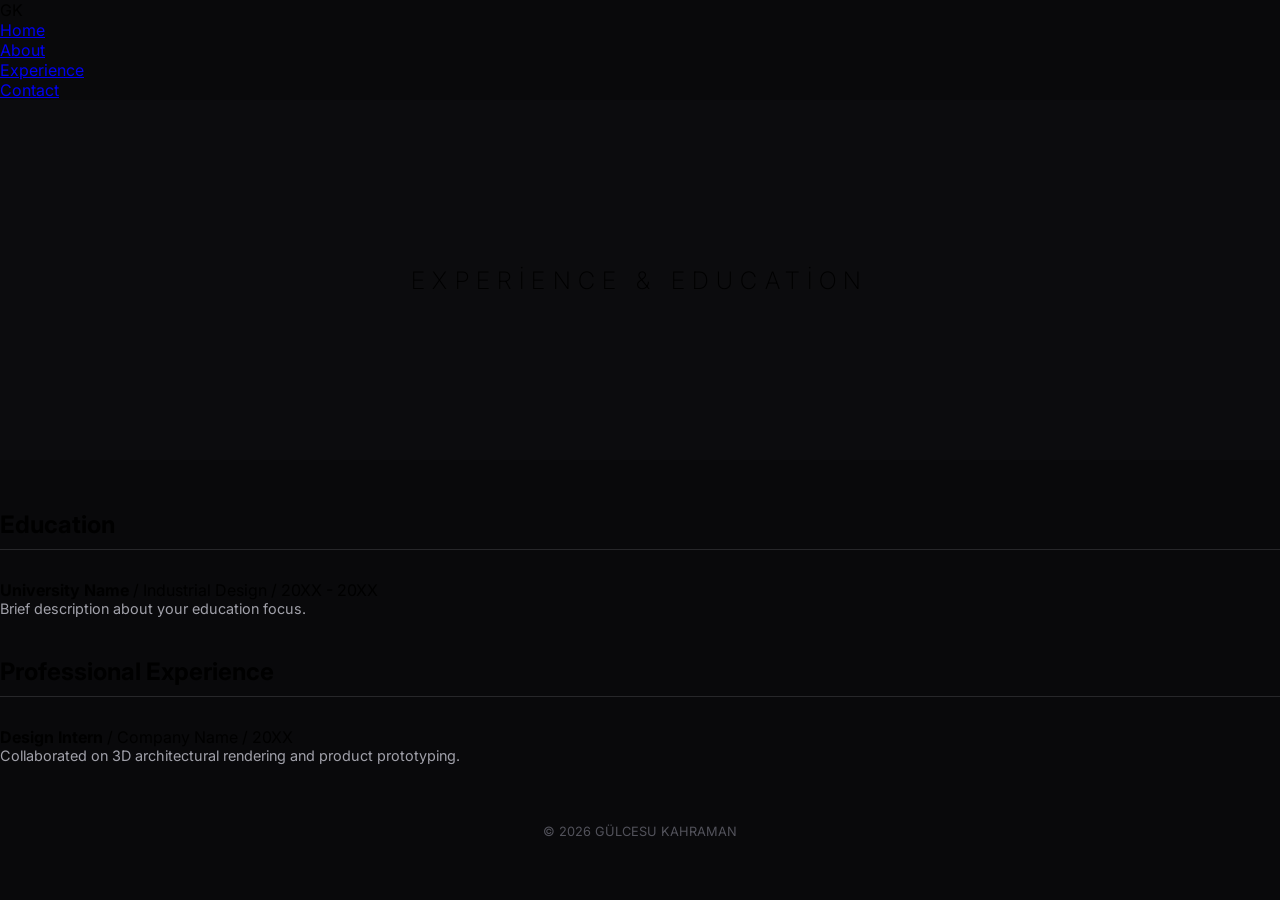
==== experience.html @ 213fba10 "Create experience.html" ====
<!DOCTYPE html>
<html lang="tr">
<head>
    <meta charset="UTF-8">
    <meta name="viewport" content="width=device-width, initial-scale=1.0">
    <title>Experience | Gülcesu Kahraman</title>
    <link rel="stylesheet" href="style.css">
    <link href="https://fonts.googleapis.com/css2?family=Inter:wght@200;300;400&display=swap" rel="stylesheet">
</head>
<body>

    <nav>
        <div class="logo">GK</div>
        <ul class="nav-links">
            <li><a href="index.html">Home</a></li>
            <li><a href="index.html#about">About</a></li>
            <li><a href="experience.html">Experience</a></li>
            <li><a href="index.html#contact">Contact</a></li>
        </ul>
    </nav>

    <section class="experience-header" style="height: 40vh; display: flex; align-items: center; justify-content: center; background: #0c0c0e;">
        <h1 style="font-weight: 200; letter-spacing: 0.3em; text-transform: uppercase;">Experience & Education</h1>
    </section>

    <section class="container" style="padding-top: 50px;">
        <div class="experience-content">
            
            <h2 style="border-bottom: 1px solid #27272a; padding-bottom: 10px; margin-bottom: 30px;">Education</h2>
            <p><strong>University Name</strong> / Industrial Design / 20XX - 20XX</p>
            <p style="color: #a1a1aa; font-size: 0.9rem; margin-bottom: 40px;">Brief description about your education focus.</p>

            <h2 style="border-bottom: 1px solid #27272a; padding-bottom: 10px; margin-bottom: 30px;">Professional Experience</h2>
            <p><strong>Design Intern</strong> / Company Name / 20XX</p>
            <p style="color: #a1a1aa; font-size: 0.9rem; margin-bottom: 20px;">Collaborated on 3D architectural rendering and product prototyping.</p>
            
            </div>
    </section>

    <footer style="text-align: center; padding: 40px; color: #52525b; font-size: 0.8rem;">
        &copy; 2026 GÜLCESU KAHRAMAN
    </footer>

</body>
</html>
---- style.css ----
/* Her şeyi sıfırla ve ekranı kapla */
* {
    margin: 0;
    padding: 0;
    box-sizing: border-box;
}

body, html {
    width: 100%;
    height: 100%;
    background-color: #09090b; /* Resim yüklenene kadar siyah kalsın */
    font-family: 'Inter', -apple-system, sans-serif;
    overflow-x: hidden;
}

/* Arka Plan ve Ana Bölüm */
.hero-bg {
    height: 100vh;
    width: 100%;
    display: flex;
    flex-direction: column;
    align-items: center;
    justify-content: center;
    /* Görseli buradan çekiyoruz */
    background-image: linear-gradient(rgba(0,0,0,0.6), rgba(0,0,0,0.6)), url('hero.jpeg');
    background-size: cover;
    background-position: center;
    background-repeat: no-repeat;
}

/* İsim: Mobilde 18px gibi küçülmez ama ekran dışına da taşmaz */
.hero-title {
    color: white;
    font-size: clamp(2rem, 8vw, 6rem); /* En az 2rem, en fazla 6rem; arada ekranla beraber büyür */
    font-weight: 300;
    letter-spacing: 0.2em;
    text-transform: uppercase;
    text-align: center;
    padding: 0 20px; /* Kenarlardan biraz pay bırakalım */
}

/* Meslek Başlığı */
.hero-subtitle {
    color: #a1a1aa;
    font-size: clamp(1rem, 2vw, 1.5rem);
    letter-spacing: 0.3em;
    margin-top: 20px;
    text-transform: uppercase;
    font-weight: 300;
}
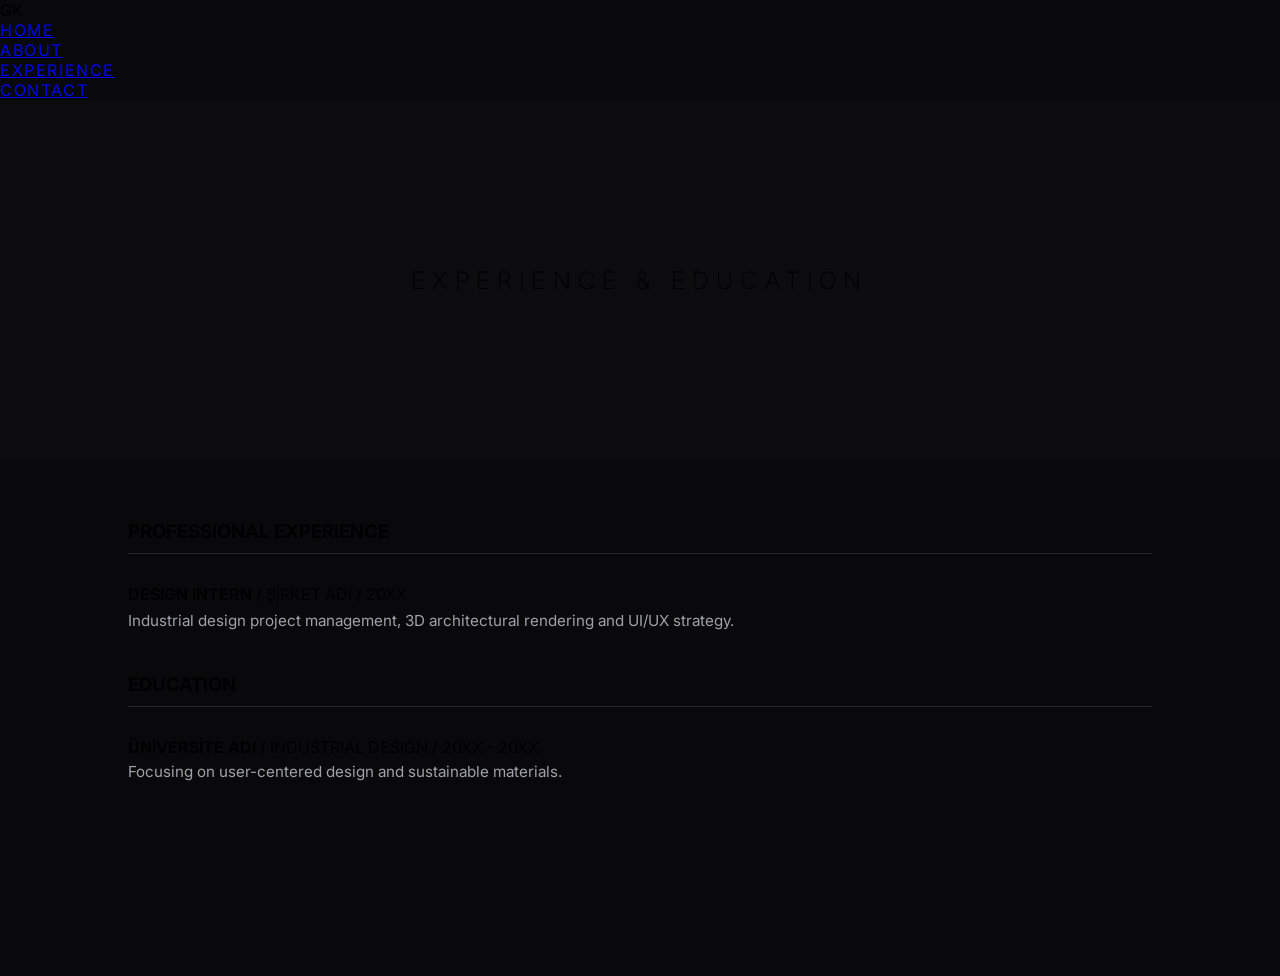
==== commit 49b1b1ed: "Update experience.html" ====
--- a/experience.html
+++ b/experience.html
@@ -3,38 +3,55 @@
 <head>
     <meta charset="UTF-8">
     <meta name="viewport" content="width=device-width, initial-scale=1.0">
-    <title>Experience | Gülcesu Kahraman</title>
+    <title>EXPERIENCE | GÜLCESU KAHRAMAN</title>
     <link rel="stylesheet" href="style.css">
     <link href="https://fonts.googleapis.com/css2?family=Inter:wght@200;300;400&display=swap" rel="stylesheet">
+    <style>
+        /* İ harflerinin düzgün görünmesi için özel ayar */
+        h1, h2, .nav-links a {
+            text-transform: uppercase;
+            letter-spacing: 0.1em;
+        }
+    </style>
 </head>
 <body>
 
     <nav>
         <div class="logo">GK</div>
         <ul class="nav-links">
-            <li><a href="index.html">Home</a></li>
-            <li><a href="index.html#about">About</a></li>
-            <li><a href="experience.html">Experience</a></li>
-            <li><a href="index.html#contact">Contact</a></li>
+            <li><a href="index.html">HOME</a></li>
+            <li><a href="index.html#about">ABOUT</a></li>
+            <li><a href="experience.html">EXPERIENCE</a></li>
+            <li><a href="index.html#contact">CONTACT</a></li>
         </ul>
     </nav>
 
     <section class="experience-header" style="height: 40vh; display: flex; align-items: center; justify-content: center; background: #0c0c0e;">
-        <h1 style="font-weight: 200; letter-spacing: 0.3em; text-transform: uppercase;">Experience & Education</h1>
+        <h1 style="font-weight: 200; letter-spacing: 0.3em;">EXPERIENCE & EDUCATION</h1>
     </section>
 
-    <section class="container" style="padding-top: 50px;">
+    <section class="container" style="padding: 60px 10%;">
         <div class="experience-content">
             
-            <h2 style="border-bottom: 1px solid #27272a; padding-bottom: 10px; margin-bottom: 30px;">Education</h2>
-            <p><strong>University Name</strong> / Industrial Design / 20XX - 20XX</p>
-            <p style="color: #a1a1aa; font-size: 0.9rem; margin-bottom: 40px;">Brief description about your education focus.</p>
+            <h3 style="border-bottom: 1px solid #27272a; padding-bottom: 10px; margin-bottom: 30px;">PROFESSIONAL EXPERIENCE</h2>
+            
+            <div style="margin-bottom: 40px;">
+                <p><strong>DESIGN INTERN</strong> / ŞİRKET ADI / 20XX</p>
+                <p style="color: #a1a1aa; font-size: 0.95rem; margin-top: 5px; line-height: 1.6;">
+                    Industrial design project management, 3D architectural rendering and UI/UX strategy.
+                </p>
+            </div>
 
-            <h2 style="border-bottom: 1px solid #27272a; padding-bottom: 10px; margin-bottom: 30px;">Professional Experience</h2>
-            <p><strong>Design Intern</strong> / Company Name / 20XX</p>
-            <p style="color: #a1a1aa; font-size: 0.9rem; margin-bottom: 20px;">Collaborated on 3D architectural rendering and product prototyping.</p>
+            <h3 style="border-bottom: 1px solid #27272a; padding-bottom: 10px; margin-bottom: 30px;">EDUCATION</h2>
             
+            <div style="margin-bottom: 40px;">
+                <p><strong>ÜNİVERSİTE ADI</strong> / INDUSTRIAL DESIGN / 20XX - 20XX</p>
+                <p style="color: #a1a1aa; font-size: 0.95rem; margin-top: 5px;">
+                    Focusing on user-centered design and sustainable materials.
+                </p>
             </div>
+
+        </div>
     </section>
 
     <footer style="text-align: center; padding: 40px; color: #52525b; font-size: 0.8rem;">
